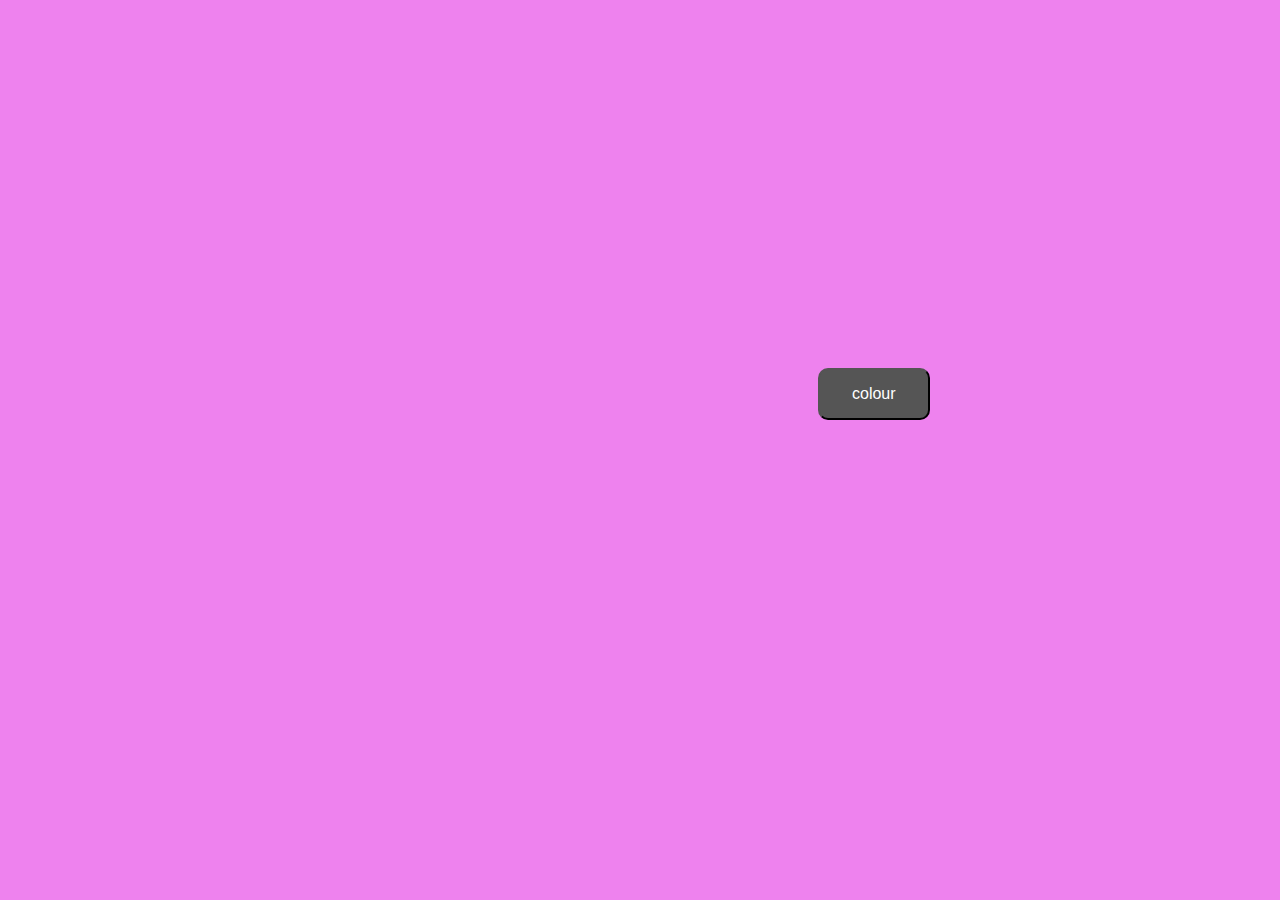
==== background-colour-changer/index.html @ 906b2f0e "this is created for learning javascript. for the first javascript project just created a simple butt" ====
<!DOCTYPE html>
<html lang="en">
<head>
    <meta charset="UTF-8">
    <meta http-equiv="X-UA-Compatible" content="IE=edge">
    <meta name="viewport" content="width=device-width, initial-scale=1.0">
    <title>Document</title>
    <link rel="stylesheet" href="style.css">
   
</head>
<body>
    <button>colour</button>
    <script src="script.js"></script>
</body>
</html>
---- background-colour-changer/style.css ----
button{
    background-color: #555555;
    color: #fff;
    padding: 15px 32px;
    font-size: 16px;
    cursor: pointer;
    border-radius: 10px;
    margin: 40vh 90vh;
}
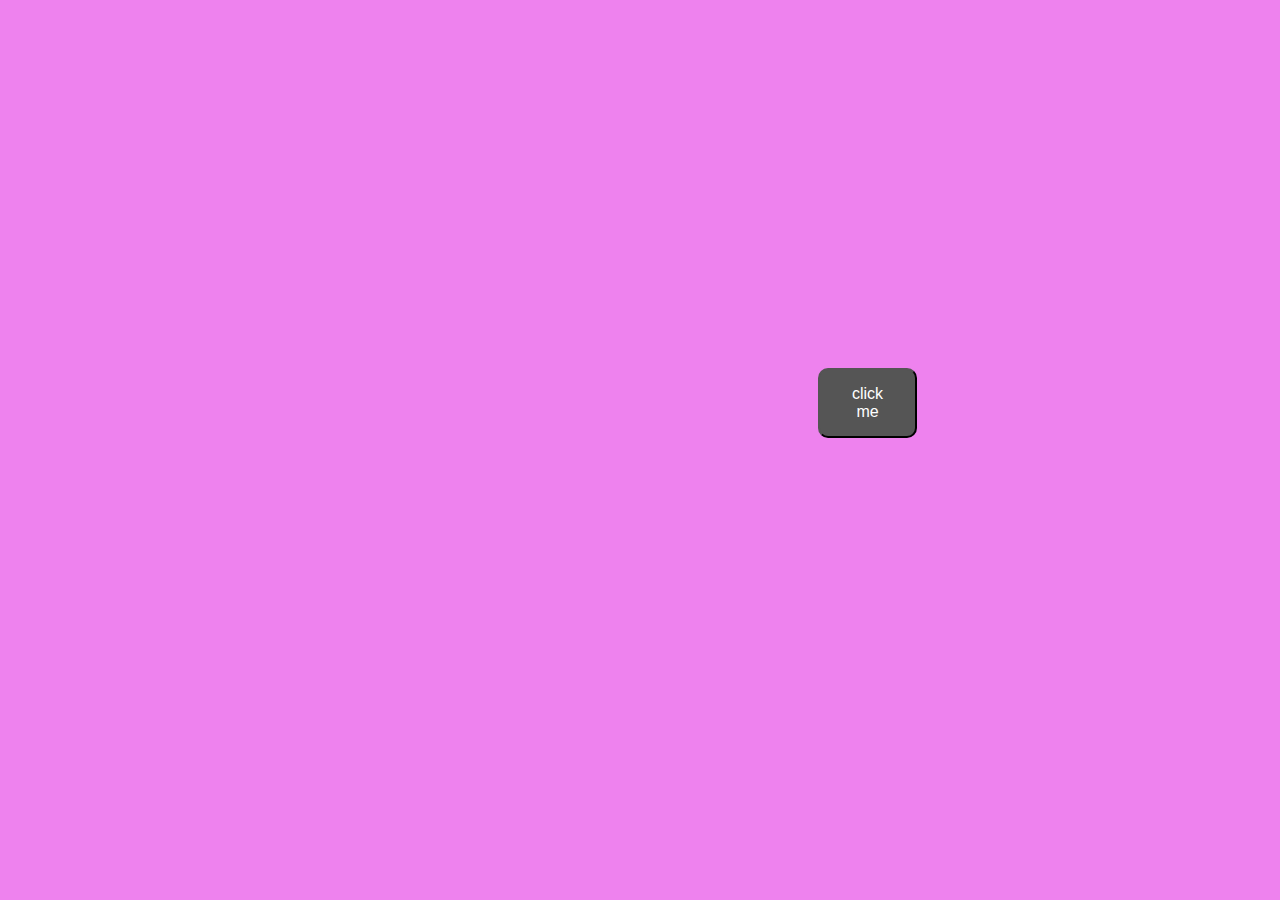
==== commit da1ba176: "In this the website is made to change the color of the background if an button is clicked and if a b" ====
--- a/background-colour-changer/index.html
+++ b/background-colour-changer/index.html
@@ -4,12 +4,12 @@
     <meta charset="UTF-8">
     <meta http-equiv="X-UA-Compatible" content="IE=edge">
     <meta name="viewport" content="width=device-width, initial-scale=1.0">
-    <title>Document</title>
+    <title>BG changer</title>
     <link rel="stylesheet" href="style.css">
    
 </head>
 <body>
-    <button>colour</button>
+    <button>click me</button>
     <script src="script.js"></script>
 </body>
 </html>